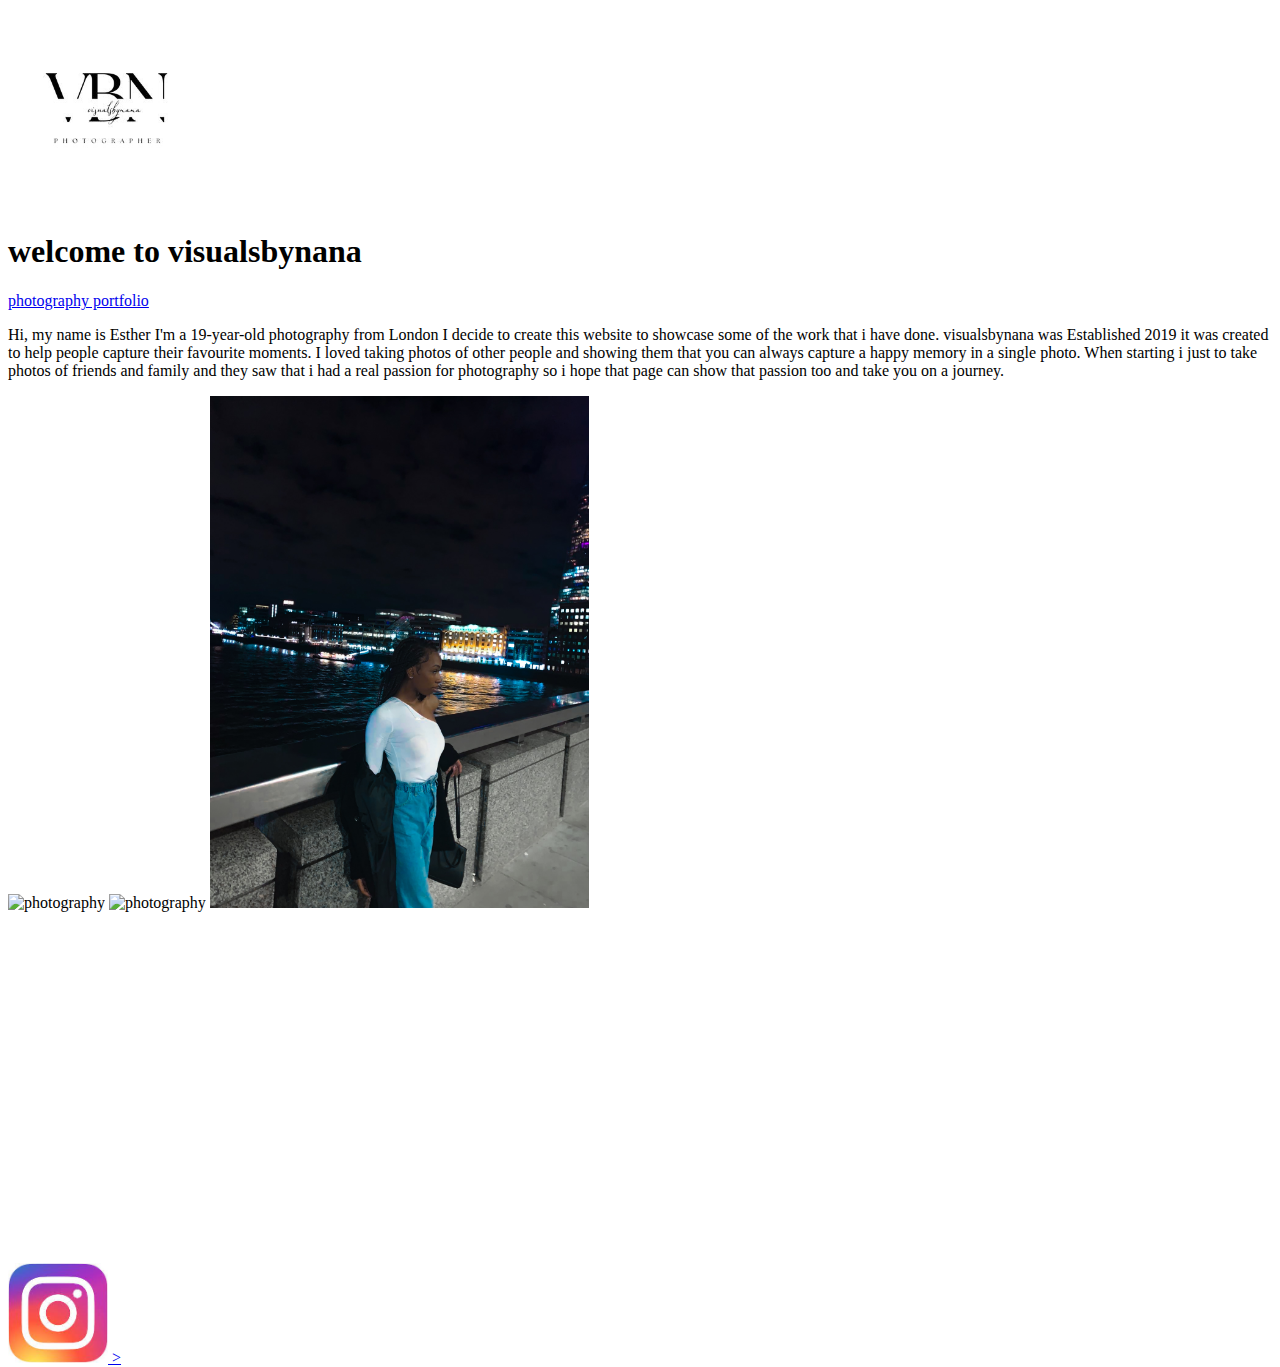
==== index.html/index.html @ 40a1d5f5 "Add files via upload" ====
<!DOCTYPE html>
<head>
    <html lang="en">
    <head>
        <meta charset="UTF-8">
        <meta http-equiv="X-UA-Compatible" content="IE=edge">
        <meta name="viewport" content="width=device-width, initial-scale=1.0">
        <title>visualsbynana</title>
        <link rel="stylesheet" href="style.css"> <!-- this Attribute is to help link the stlesheet and style.css-->
    </head> 
</body>

<img class="logo" src="picture/Untitled design.jpg" >
<h1>welcome to visualsbynana </h1>
<a href="photography portfolio.html">photography portfolio</a> <!-- using the href element helps link the two pages togther  .-->
<p>Hi, my name is Esther I'm a 19-year-old photography from London I decide to create this website to showcase some of the work that i have done. visualsbynana was Established 2019 it was created to help people capture their favourite moments. I loved taking photos of other people and showing them that you can always capture a happy memory in a single photo. When starting i just to take photos of friends and family and they saw that i had a real passion for photography so i hope that page can show that passion too and take you on a journey.  </p>
<img class="homePicture" src="picture/jay.jpg" alt="photography">
<img class="homePicture" src="picture/paloma.jpg" alt="photography">
<img class="homePicture" src="picture/kel.JPG" alt="photography">
 <!-- This class is applied to the my logo img to help my css find the image. 
These is the  element used to help your css locate stuff within your code. -->

<p> <iframe width="560" height="315" src="https://www.youtube.com/embed/9MM8Nc8YrAA" title="YouTube video player" frameborder="0" allow="accelerometer; autoplay; clipboard-write; encrypted-media; gyroscope; picture-in-picture; web-share" allowfullscreen></iframe></p>
<p><a target="_blank" href="https://www.instagram.com/visualsbynana/ "><img class="socials" src="picture/Unknown.jpeg" alt="logo"> ></a></p>
     <!-- using this class  attribute allowed the the css make the instergram link use the logo for instergram instead of the link-->

<body>
 

</html>
---- index.html/style.css ----
h1{ 
    color: black;
}

h1{
    color: black;
} /* using the Curly brackets helps to specific What part of the code needs to actually be written ans also i used style to make my text black */

.photos{
    display:grid;
 grid-template-columns:1fr 1fr 1fr;
} /* i used the grind tempate to help my my html understand hoe to lay out my photos on my page*/
    body, html {
        height: 100%;
    }
.logo{
    width: 200px;
} 
 .socials{
    width: 100px; ;
 }   
 .homePicture{
    width: 30%;
    height: 40vw;  
 }

 .portfolio{
    width:30%;
 } /* using this 4  Attributes from the class helps to  adjust what needs to be put in at first i Struggled to find the right px to us when arrangiong my pcitures */
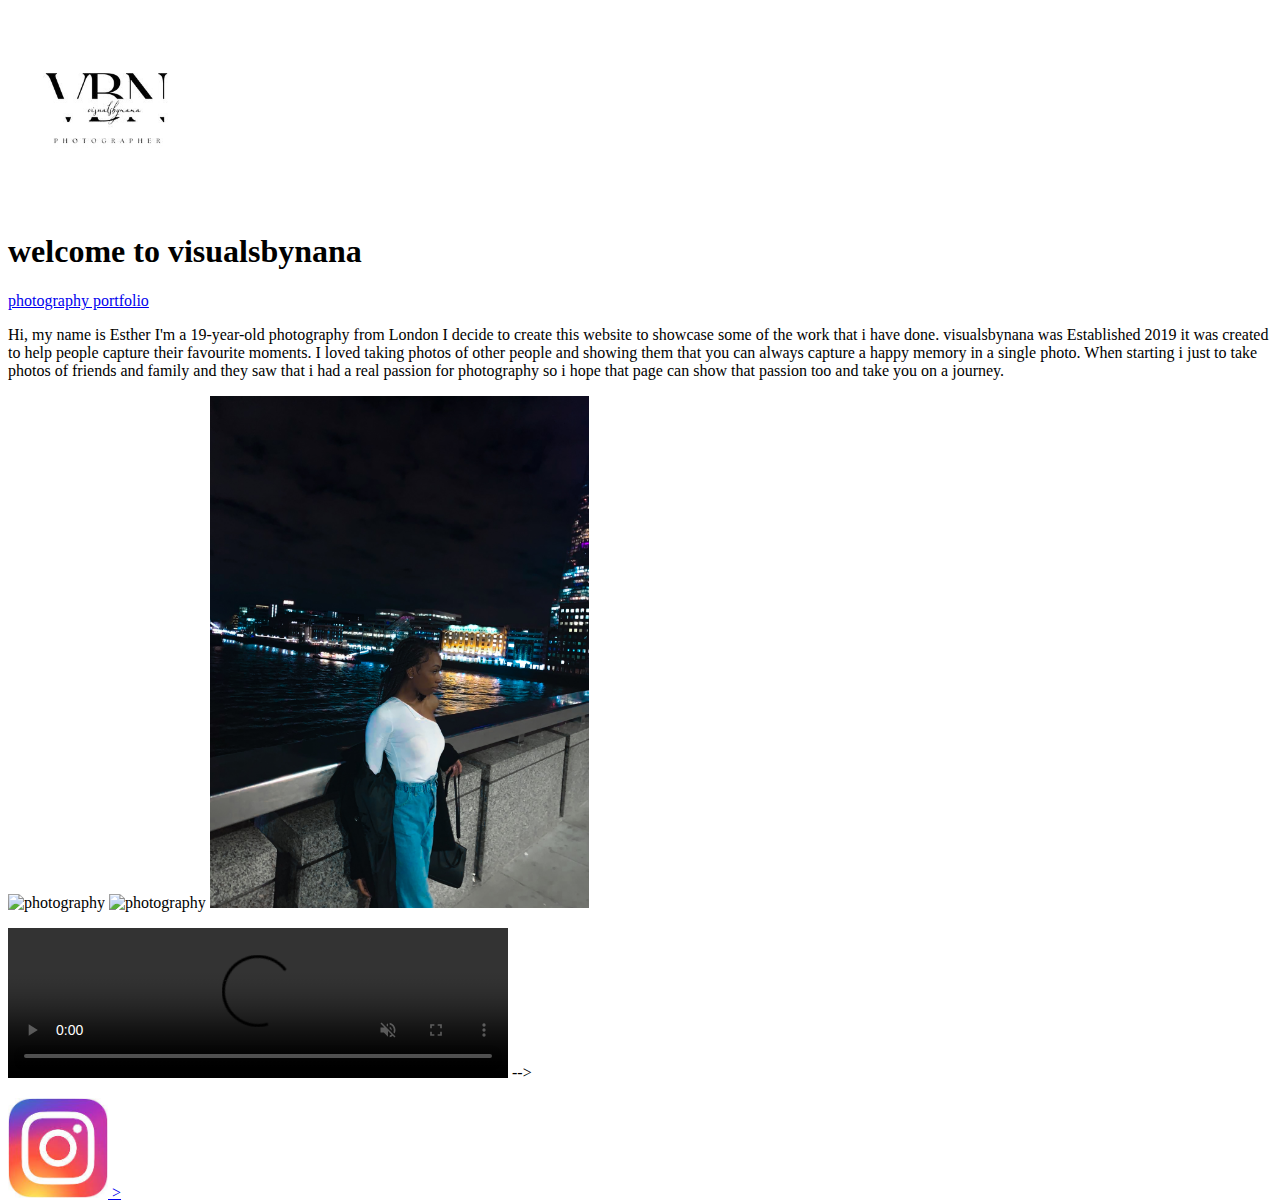
==== commit 34249733: "Add files via upload" ====
--- a/index.html/index.html
+++ b/index.html/index.html
@@ -20,9 +20,12 @@
  <!-- This class is applied to the my logo img to help my css find the image. 
 These is the  element used to help your css locate stuff within your code. -->
 
-<p> <iframe width="560" height="315" src="https://www.youtube.com/embed/9MM8Nc8YrAA" title="YouTube video player" frameborder="0" allow="accelerometer; autoplay; clipboard-write; encrypted-media; gyroscope; picture-in-picture; web-share" allowfullscreen></iframe></p>
+<p> <video controls autoplay muted width="500">
+    <source src="Accommodation .MP4"> <!-- i used this source Attribute to So is the video directly from accommodations-->
+</video> -->
 <p><a target="_blank" href="https://www.instagram.com/visualsbynana/ "><img class="socials" src="picture/Unknown.jpeg" alt="logo"> ></a></p>
-     <!-- using this class  attribute allowed the the css make the instergram link use the logo for instergram instead of the link-->
+
+    <!-- using this class  attribute allowed the the css make the instergram link use the logo for instergram instead of the link-->
 
 <body>
  
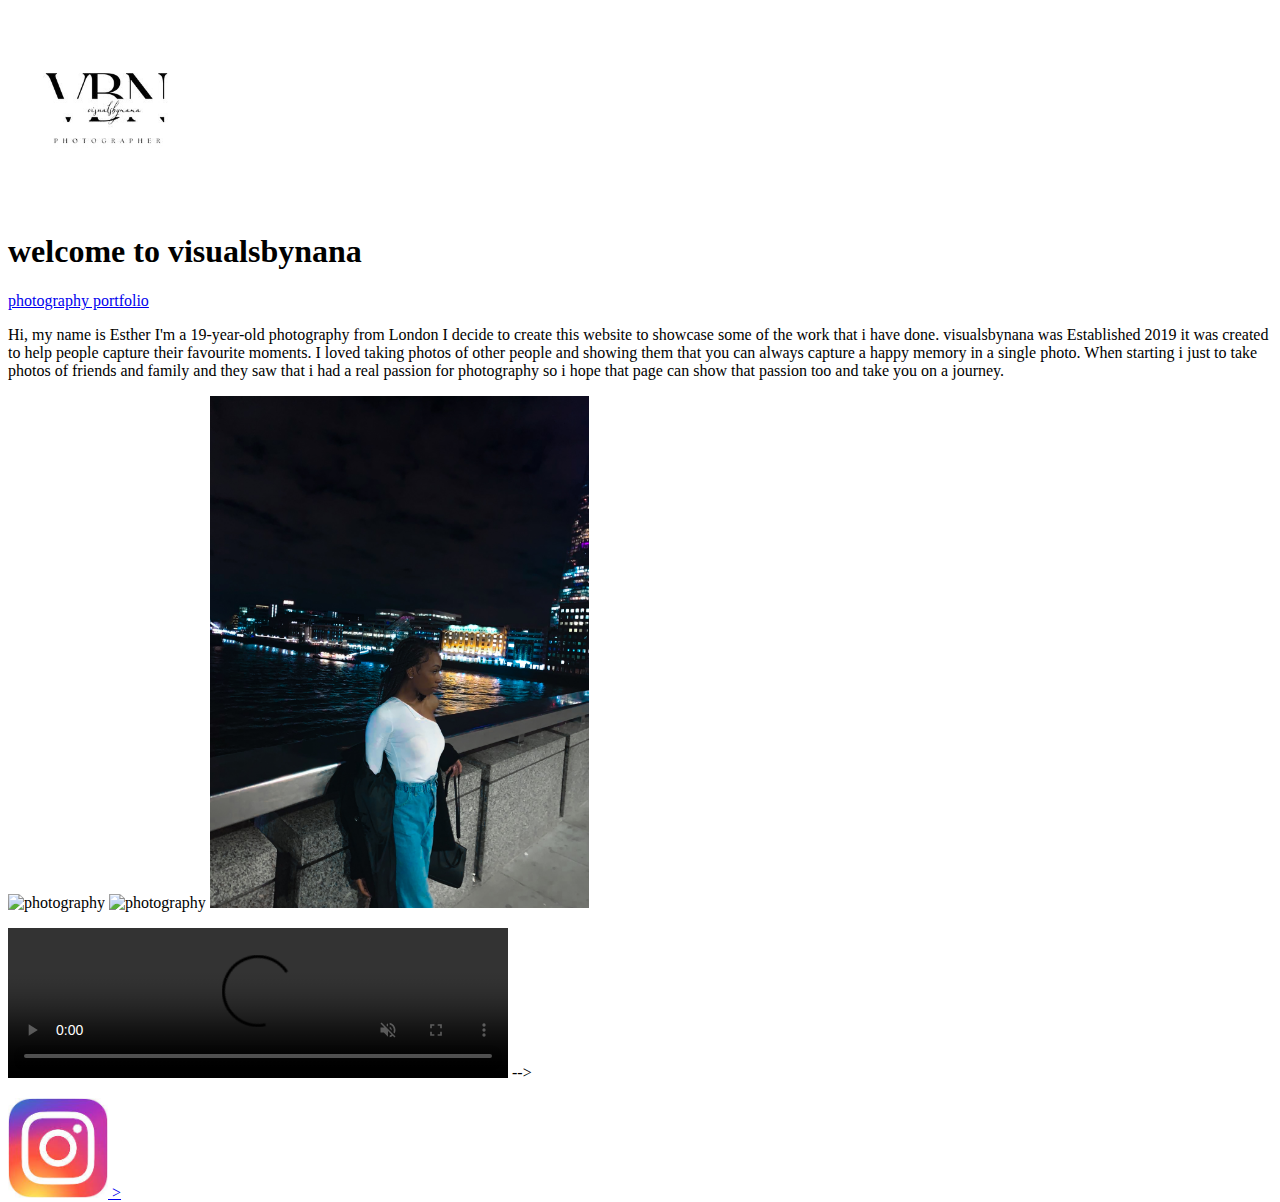
==== commit b421ce7d: "Add files via upload" ====
--- a/index.html/index.html
+++ b/index.html/index.html
@@ -12,7 +12,7 @@
 
 <img class="logo" src="picture/Untitled design.jpg" >
 <h1>welcome to visualsbynana </h1>
-<a href="photography portfolio.html">photography portfolio</a> <!-- using the href element helps link the two pages togther  .-->
+<a href="Photography portfolio.html">photography portfolio</a> <!-- using the href element helps link the two pages togther  .-->
 <p>Hi, my name is Esther I'm a 19-year-old photography from London I decide to create this website to showcase some of the work that i have done. visualsbynana was Established 2019 it was created to help people capture their favourite moments. I loved taking photos of other people and showing them that you can always capture a happy memory in a single photo. When starting i just to take photos of friends and family and they saw that i had a real passion for photography so i hope that page can show that passion too and take you on a journey.  </p>
 <img class="homePicture" src="picture/jay.jpg" alt="photography">
 <img class="homePicture" src="picture/paloma.jpg" alt="photography">
